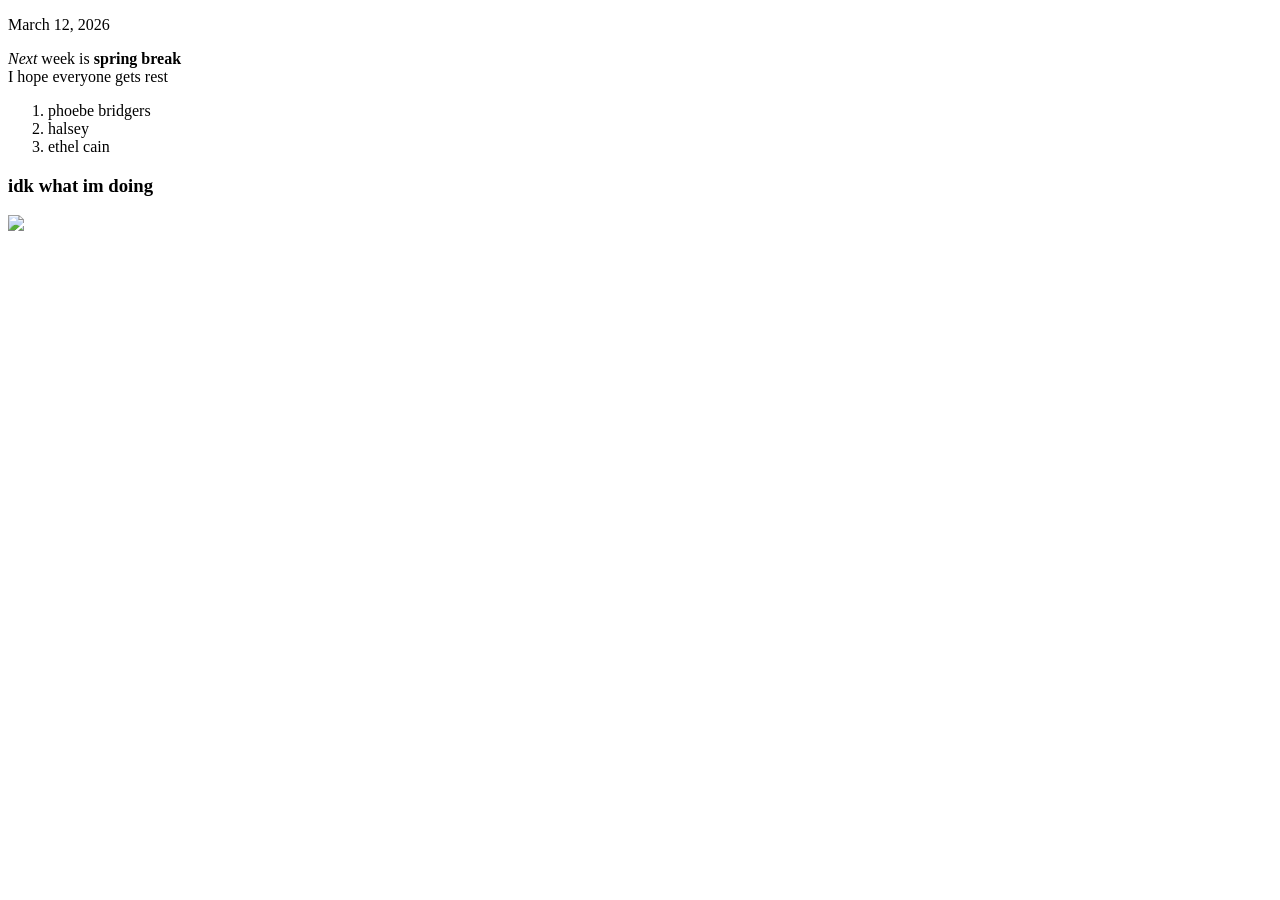
==== index.html @ 663f38f8 "Add files via upload" ====
<!DOCTYPE HTML>


<html>
    <head>
       <title>McKenzie McKnight</title>
    </head>

    <body>
        <p>
            March 12, 2026   
        </p>
        <p>
           <i>Next</i> week is <b>spring break</b> <br> I hope everyone gets rest
        </p>


    <ol>
        <li>phoebe bridgers</li>
        <li>halsey</li>
        <li>ethel cain</li>

    </ol>

    <h3>idk what im doing</h3>

    <img src="believer copy.png">


    </body>








</html>
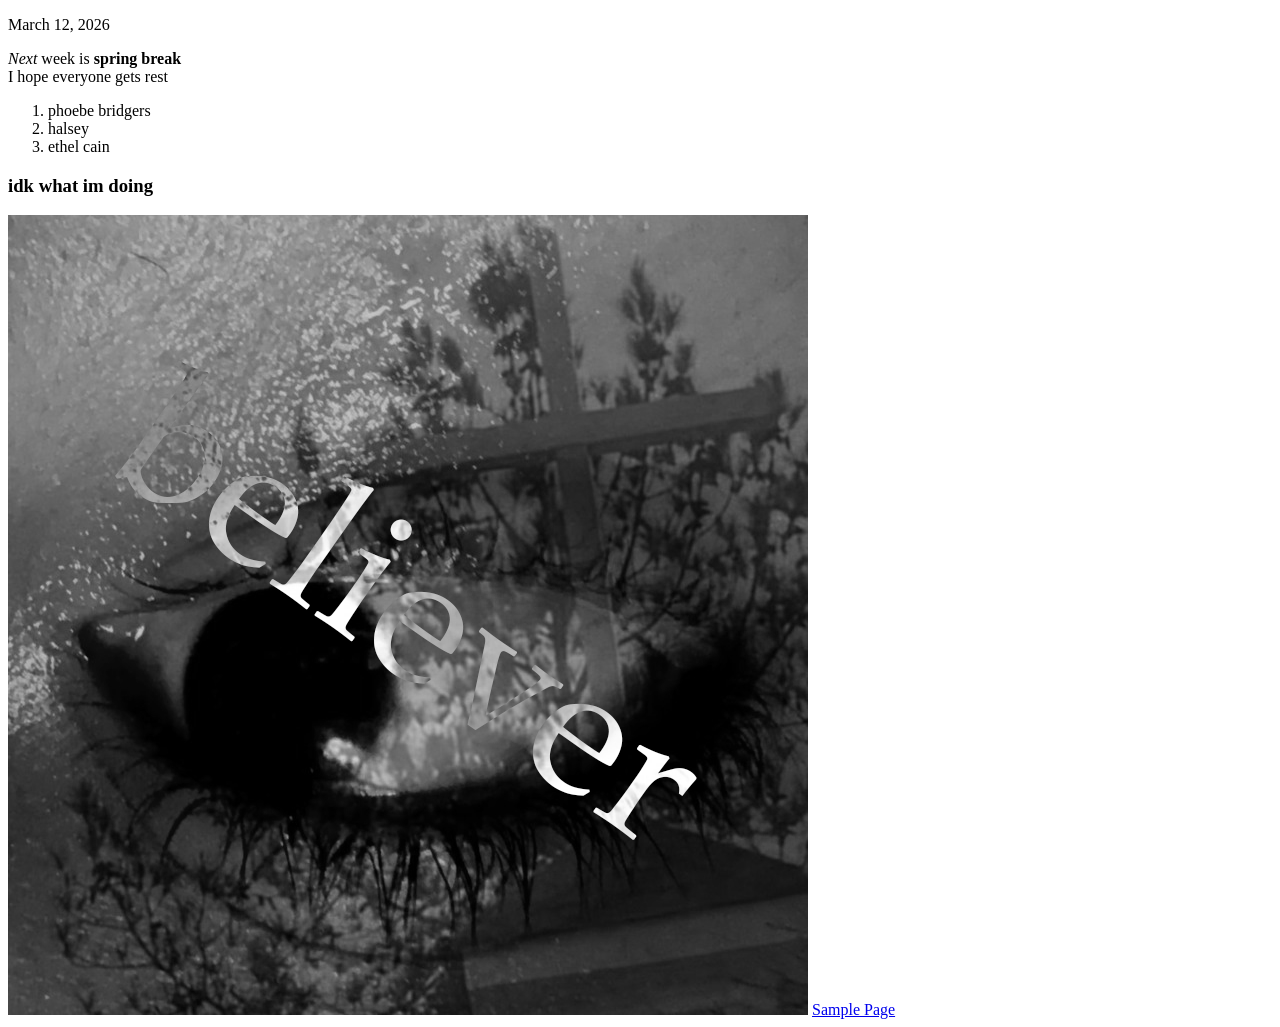
==== commit 2abde6fe: "Update index.html" ====
--- a/index.html
+++ b/index.html
@@ -24,8 +24,9 @@
 
     <h3>idk what im doing</h3>
 
-    <img src="believer copy.png">
-
+    <img src="believercopy.png">
+        
+    <a href="https://gracemcunc.github.io/samplepage.html" target="_blank"> Sample Page </a>
 
     </body>
 
@@ -36,4 +37,4 @@
 
 
 
-</html>+</html>
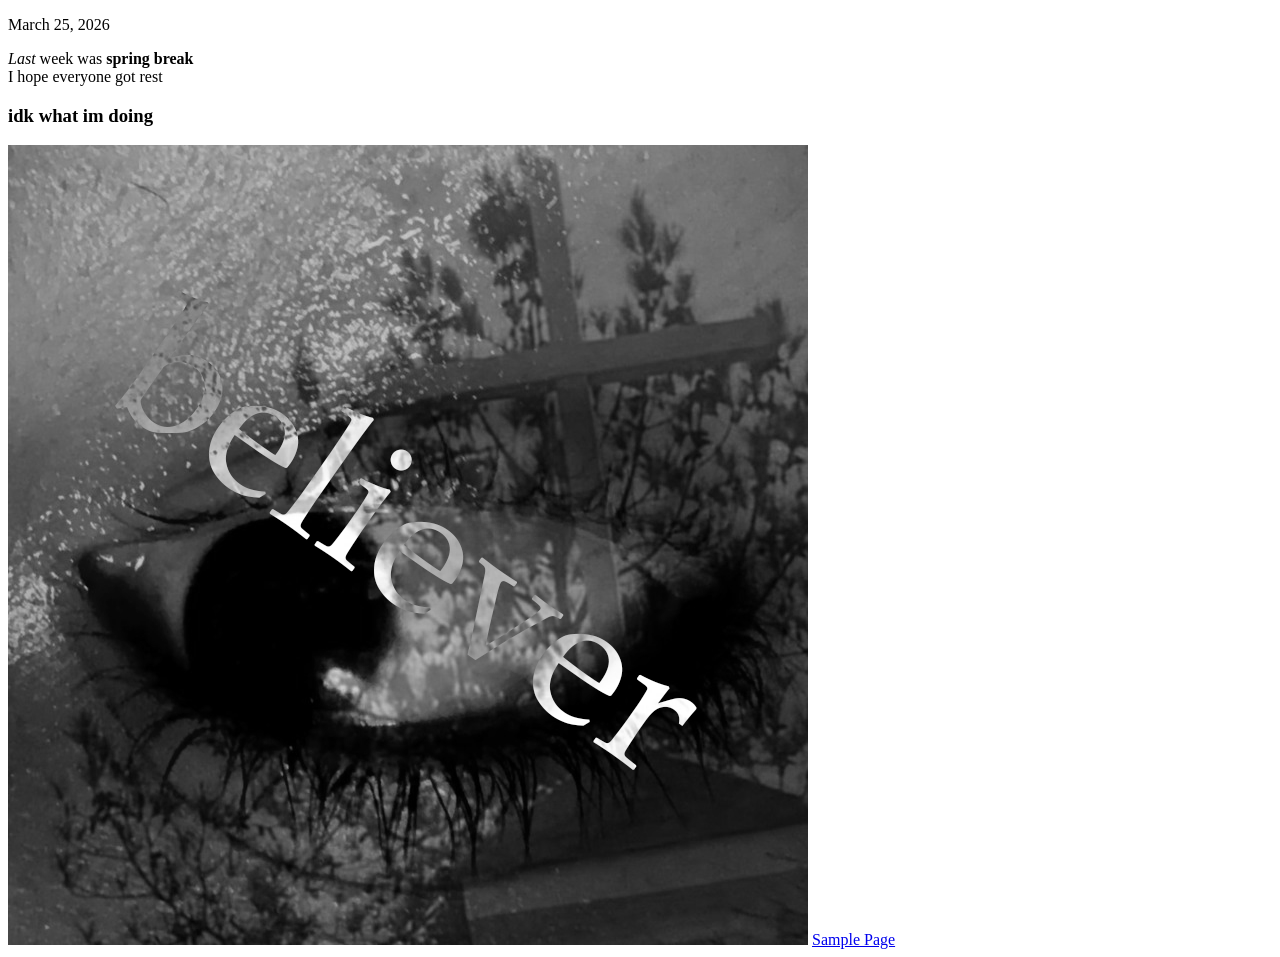
==== commit c3e85a27: "Update index.html" ====
--- a/index.html
+++ b/index.html
@@ -8,17 +8,13 @@
 
     <body>
         <p>
-            March 12, 2026   
+            March 25, 2026   
         </p>
         <p>
-           <i>Next</i> week is <b>spring break</b> <br> I hope everyone gets rest
+           <i>Last</i> week was <b>spring break</b> <br> I hope everyone got rest
         </p>
 
 
-    <ol>
-        <li>phoebe bridgers</li>
-        <li>halsey</li>
-        <li>ethel cain</li>
 
     </ol>
 
@@ -26,7 +22,9 @@
 
     <img src="believercopy.png">
         
-    <a href="https://gracemcunc.github.io/samplepage.html" target="_blank"> Sample Page </a>
+    <a href="https://gracemcunc.github.io/samplepage.html"> Sample Page </a>
+        
+
 
     </body>
 
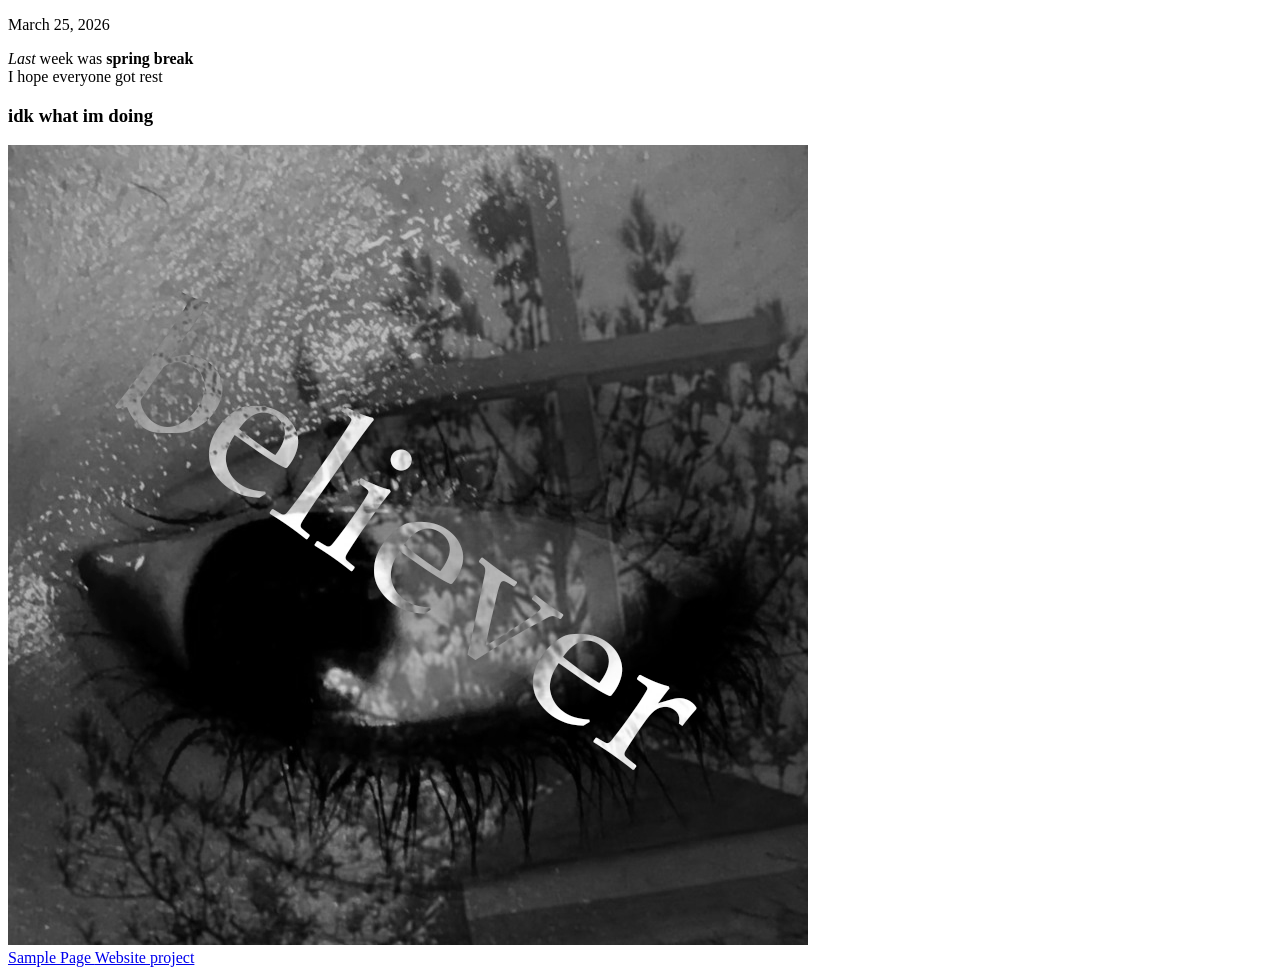
==== commit f6011e0c: "Update index.html with new links and formatting Added a new link to the actual website project and c" ====
--- a/index.html
+++ b/index.html
@@ -21,8 +21,13 @@
     <h3>idk what im doing</h3>
 
     <img src="believercopy.png">
+
+    <br>
         
     <a href="https://gracemcunc.github.io/samplepage.html"> Sample Page </a>
+    <a href="https://gracemcunc.github.io/actualwebsite.html"> Website project </a>
+    <a href="
+    
         
 
 
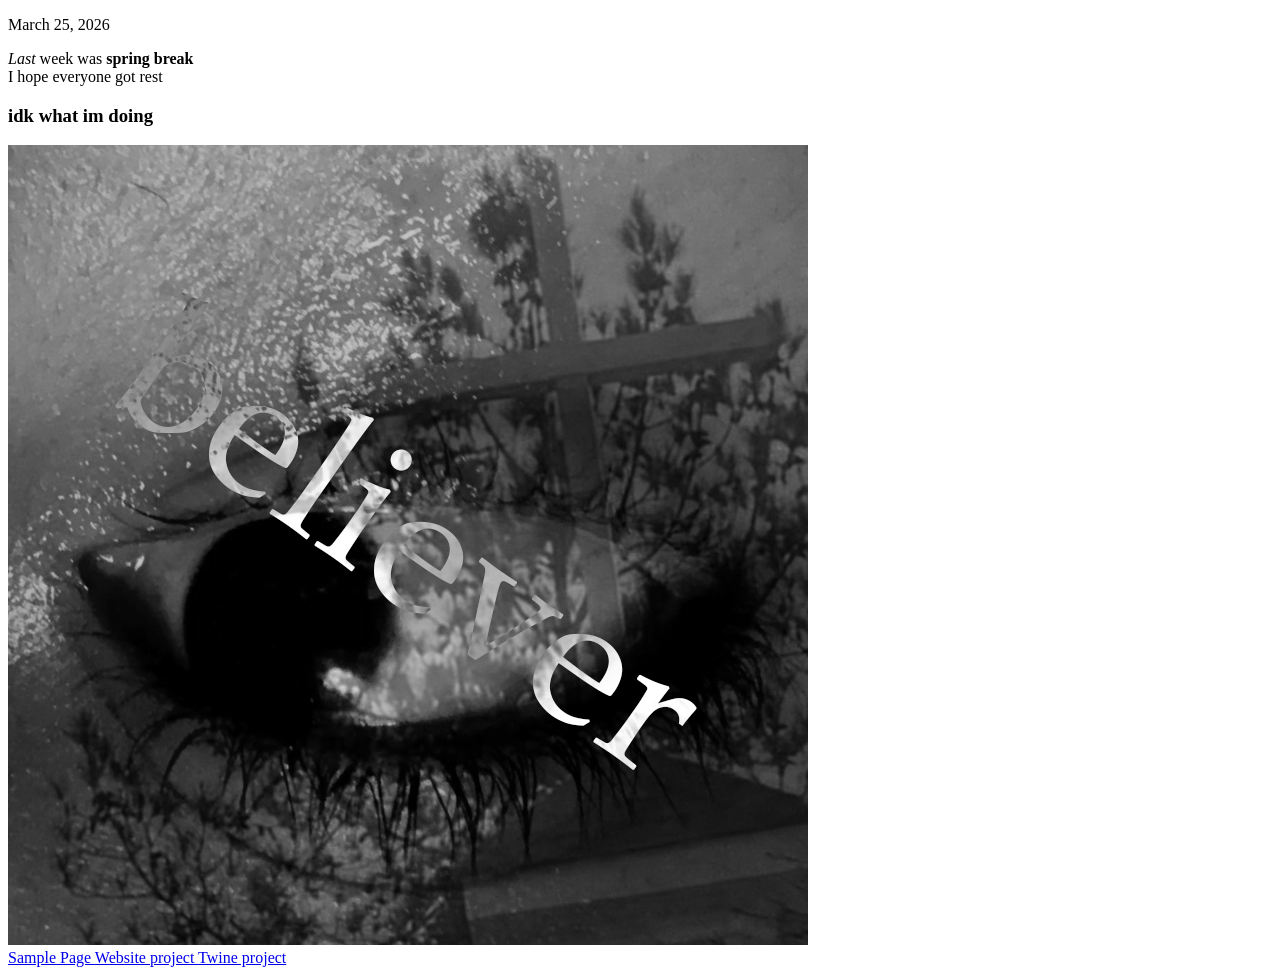
==== commit 2efaa4a5: "Add link to Twine project in index.html Added a new link to the Twine project in the body section." ====
--- a/index.html
+++ b/index.html
@@ -26,7 +26,7 @@
         
     <a href="https://gracemcunc.github.io/samplepage.html"> Sample Page </a>
     <a href="https://gracemcunc.github.io/actualwebsite.html"> Website project </a>
-    <a href="
+    <a href="https://gracemcunc.github.io/oneday.html"> Twine project
     
         
 
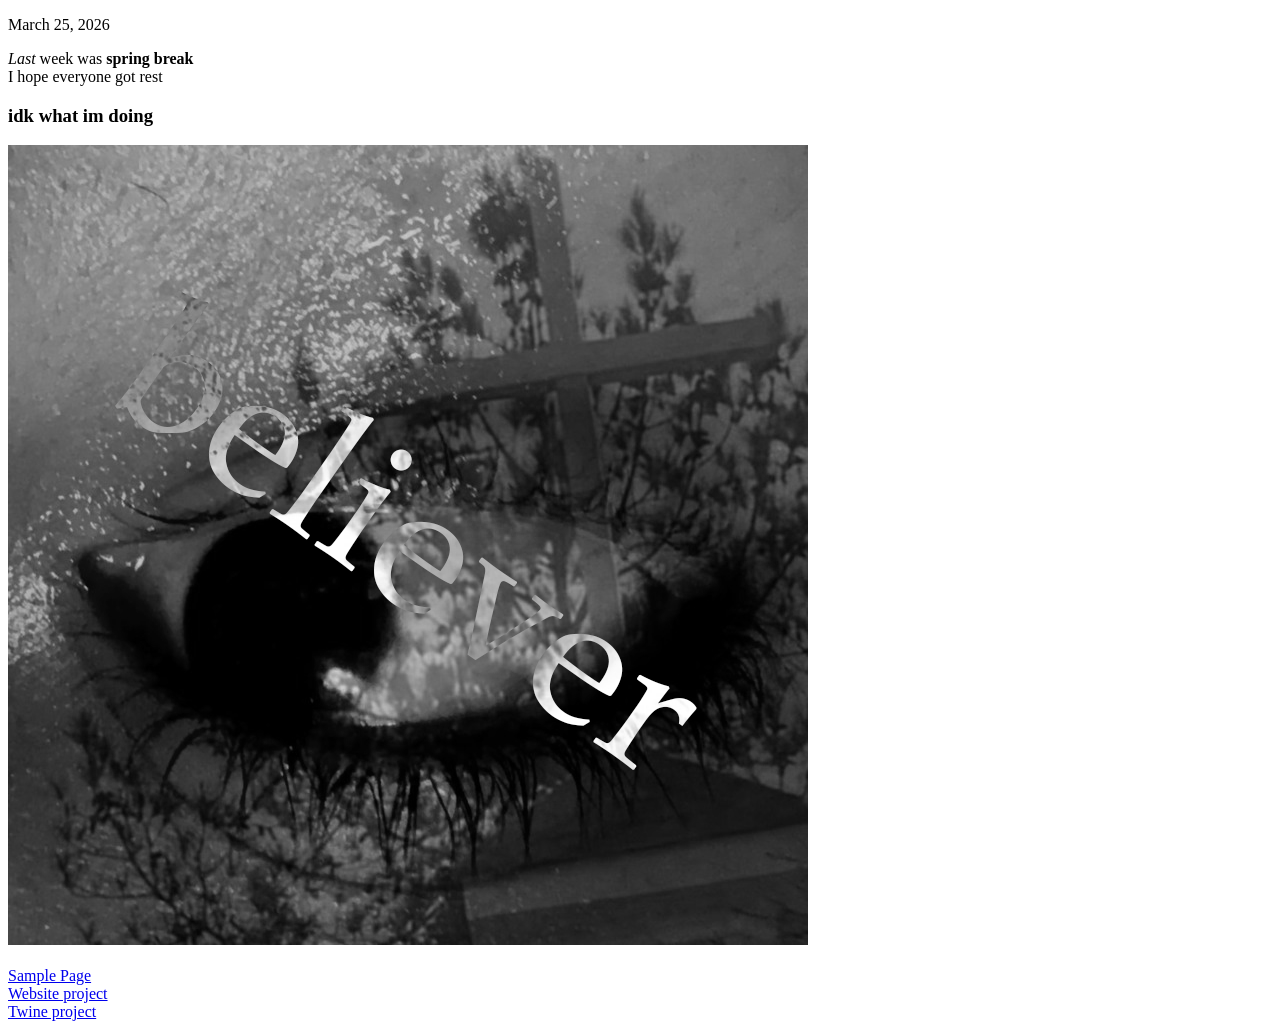
==== commit e07c28f7: "Refactor index.html for better readability Added line breaks between links and improved formatting." ====
--- a/index.html
+++ b/index.html
@@ -23,10 +23,14 @@
     <img src="believercopy.png">
 
     <br>
+    <br>
         
     <a href="https://gracemcunc.github.io/samplepage.html"> Sample Page </a>
+        <br>
     <a href="https://gracemcunc.github.io/actualwebsite.html"> Website project </a>
+        <br>
     <a href="https://gracemcunc.github.io/oneday.html"> Twine project
+        <br>
     
         
 
